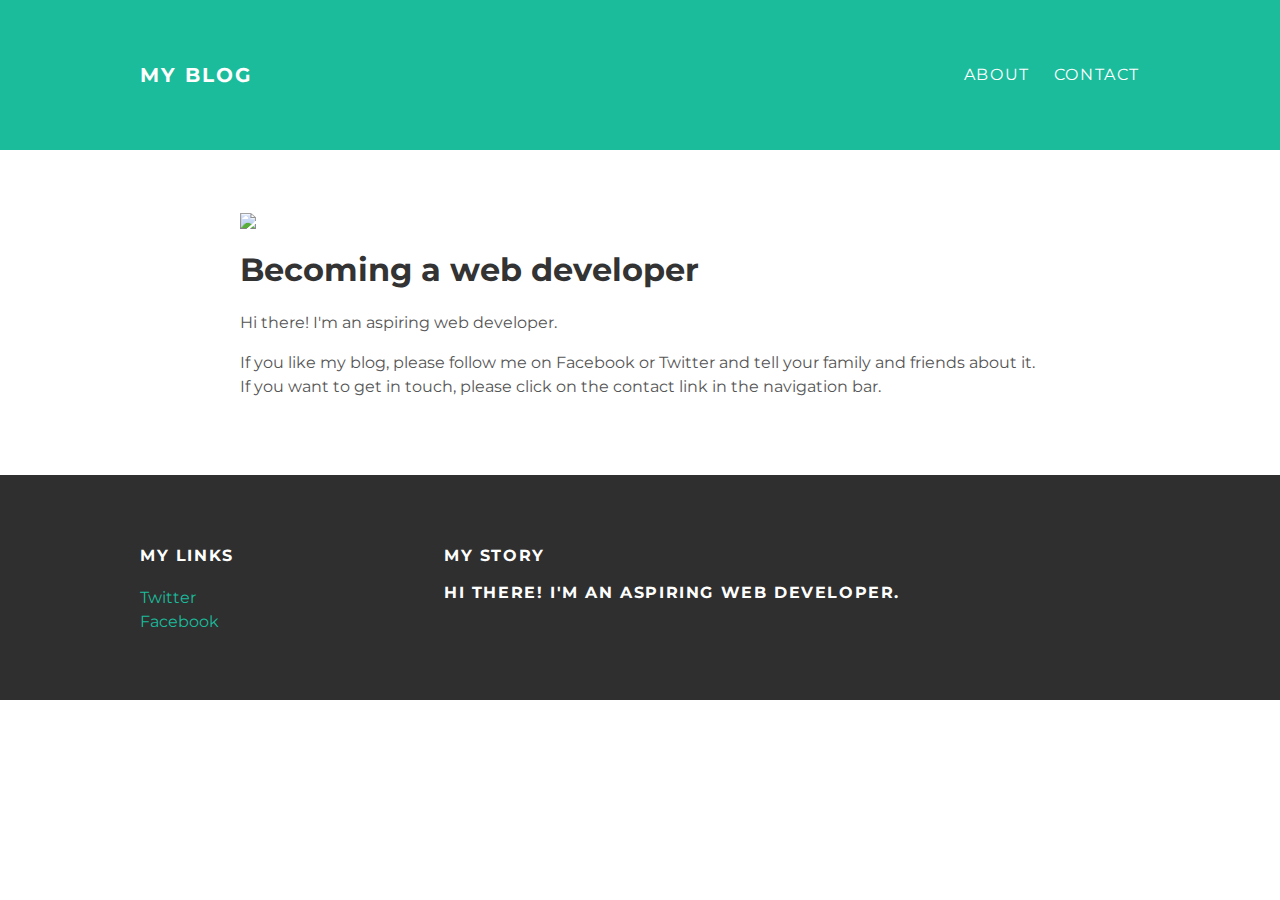
==== about.html @ 5bc60c65 "Add files via upload" ====
<!DOCTYPE html>
<html>
  <head>
    <title>My blog</title>
    <link rel="stylesheet" type="text/css"
  href="styles.css">
  </head>
  <body>
    <div id="header">
      <div class="container">
        <a id="header-title" href="index.html">My Blog</a>
        <ul id="header-nav">
          <li><a href="about.html">About</a></li>
          <li><a href="mailto:muster@me.com">Contact</a></li>
        <ul>
      </div>
    </div>
    <div id="content">
      <div class="container">
        <div class="about">
          <div class="about-author">
            <img src="passfoto.jpg">
          </div>
          <h1 class="about-title">Becoming a web developer</h1>
          <div class="about-content">
            <p>Hi there! I'm an aspiring web developer.</p>
            <p>If you like my blog, please follow me on Facebook or Twitter and tell your family and friends about it. If you want to get in touch, please click on the contact link in the navigation bar.</p>
          </div>
        </div>
      </div>
    </div>
    <div id="footer">
      <div class="container">
        <div class="column">
          <h4>My Links</h4>
          <p>
            <a href="">Twitter</a>
            <br>
            <a href="">Facebook</a>
          </p>
        </div>
        <div class="column">
          <h4>My Story</4>
          <p>Hi there! I'm an aspiring web developer.</p>
        </div>
      </div>
    </div>
  </body>
</html>
---- styles.css ----
@import url(http://fonts.googleapis.com/css?family=Montserrat:400,700);
body {
  color: #555;
  margin: 0;
  font-family: 'Montserrat', sans-serif;
}
#header {
  background-color: #1abc9c;
  height: 150px;
  line-height: 150px;
}
#header a {
  color: white;
  text-decoration: none;
  text-transform: uppercase;
  letter-spacing: 0.1em;
}
#header a:hover {
  color: #222;
}
#header-title {
  display: block;
  float: left;
  font-size: 20px;
  font-weight: bold;
}
#header-nav {
  display: block;
  float: right;
  margin-top: 0;
}
#header-nav li {
  display: inline;
  padding-left: 20px;
}
.container {
  max-width: 1000px;
  margin: 0 auto;
}
#footer {
  background-color: #2f2f2f;
  padding: 50px 0;
}
.column {
  min-width: 300px;
  display: inline-block;
  vertical-align: top;
}
#footer h4 {
  color: white;
  text-transform: uppercase;
  letter-spacing: 0.1em;
}
#footer p {
  color: white;
}
a {
  color: #1abc9c;
  text-decoration: none;
}
a:hover {
  color: #F6A623;
}
.post, .about {
  max-width: 800px;
  margin: 0 auto;
  padding: 60px 0;
}
.post-author img {
  width: 50px;
  height: 50px;
  vertical-align: middle;
}
.about-author img {
  width: 225px;
  height: auto;
  vertical-align: middle;
}
.post-author span {
  margin-left: 16px;
}
.post-date {
  color: #D2D2D2;

  font-size: 14px;
  font-weight: bold;
  text-transform: uppercase;
  letter-spacing: 0.lem
}
h1, h2, h3, h4 {
  color: #333;
}
p {
  line-height: 1.5;
}
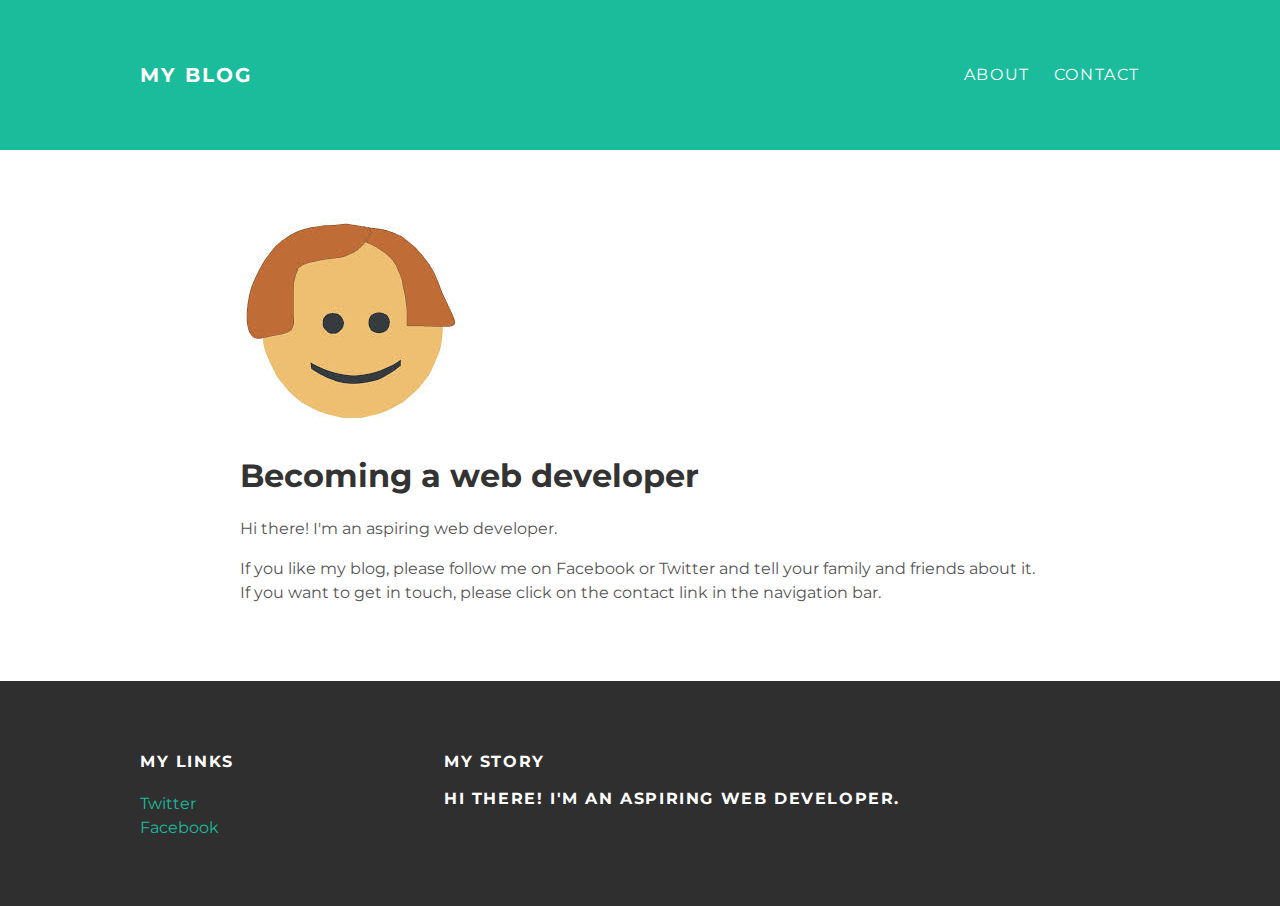
==== commit 2e4dd659: "Add files via upload" ====
--- a/about.html
+++ b/about.html
@@ -19,7 +19,7 @@
       <div class="container">
         <div class="about">
           <div class="about-author">
-            <img src="passfoto.jpg">
+            <img src="mensch.jpg">
           </div>
           <h1 class="about-title">Becoming a web developer</h1>
           <div class="about-content">
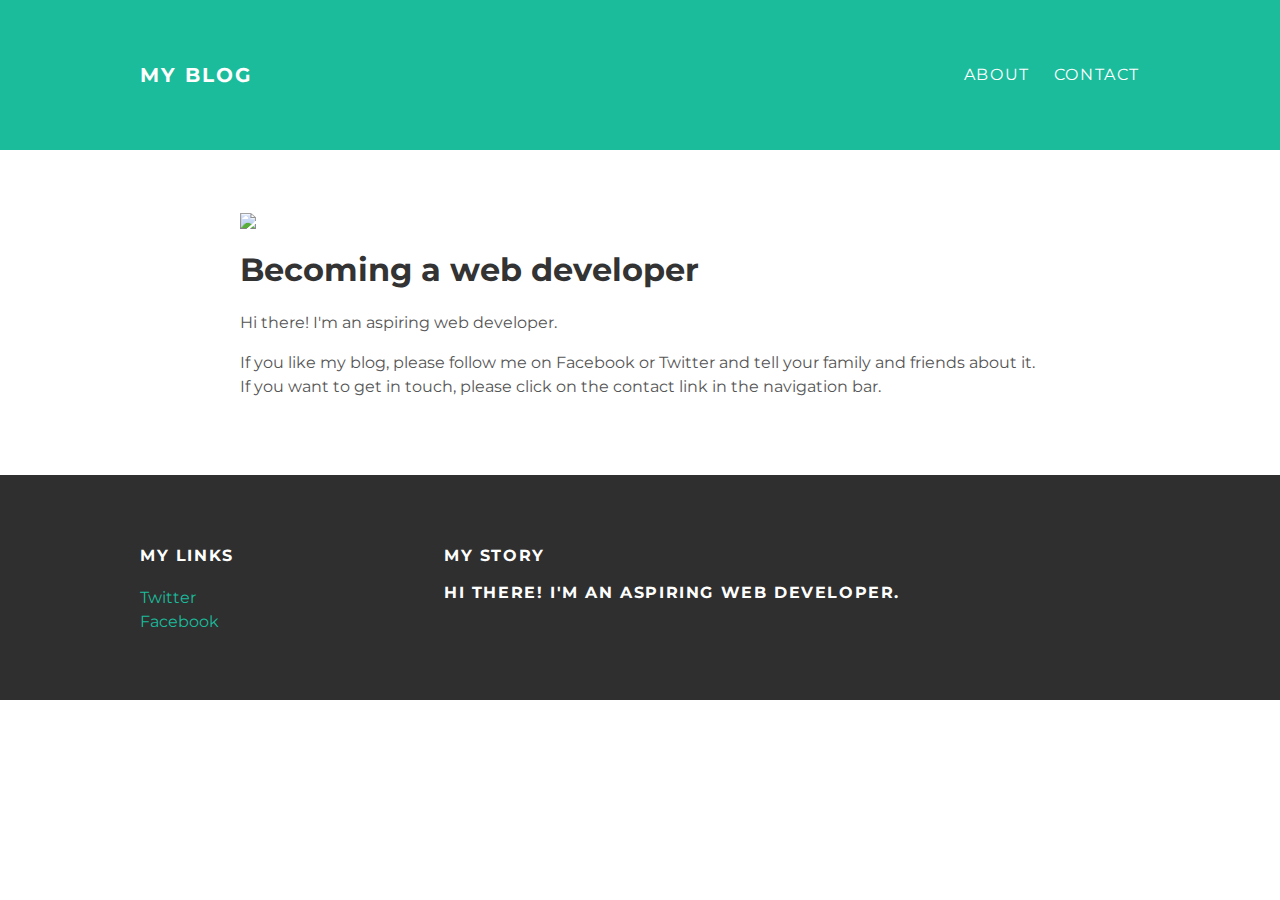
==== commit b4cbd2ce: "Add files via upload" ====
--- a/about.html
+++ b/about.html
@@ -19,7 +19,7 @@
       <div class="container">
         <div class="about">
           <div class="about-author">
-            <img src="mensch.jpg">
+            <img src="autor.jpg">
           </div>
           <h1 class="about-title">Becoming a web developer</h1>
           <div class="about-content">
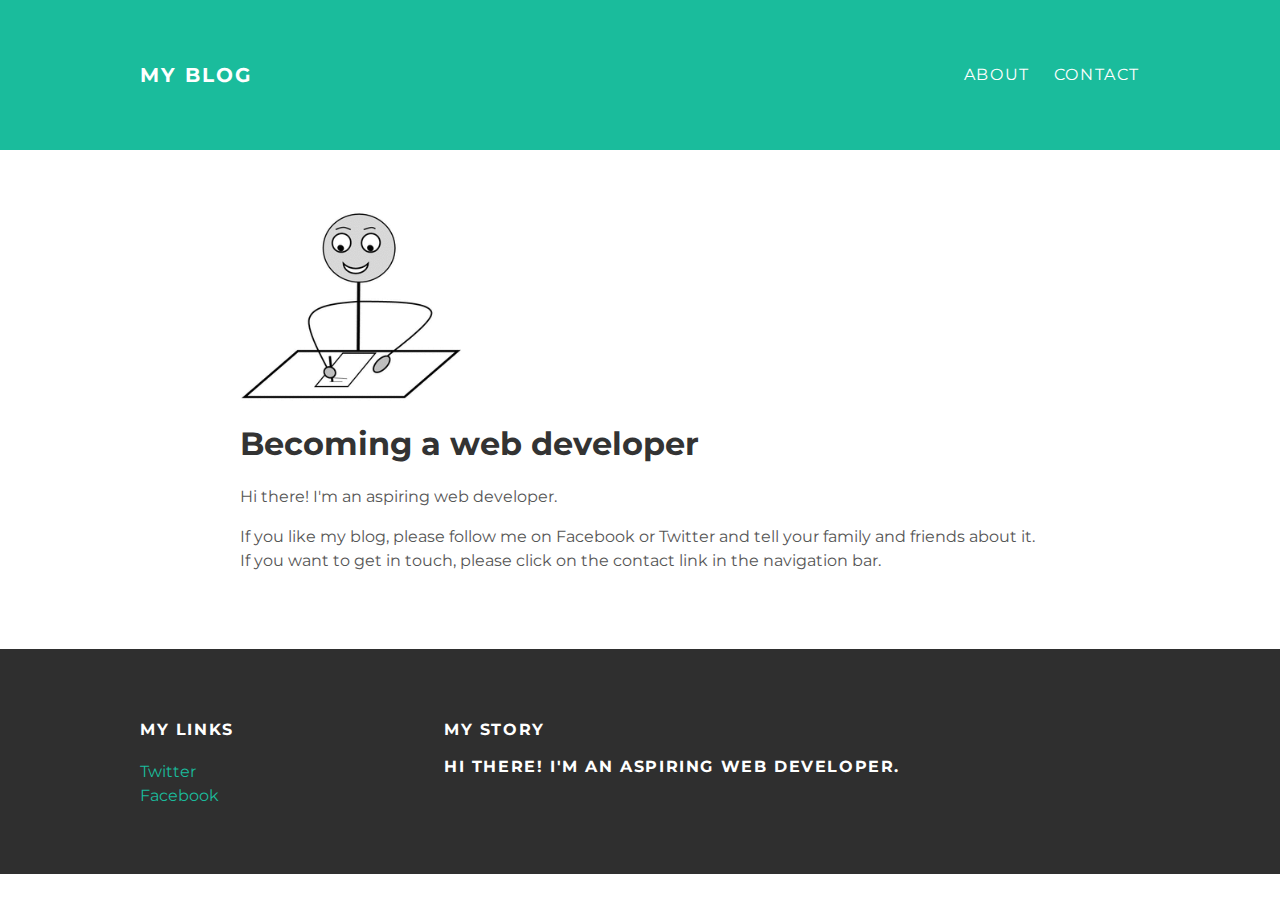
==== commit f0537035: "Add files via upload" ====
--- a/about.html
+++ b/about.html
@@ -19,7 +19,7 @@
       <div class="container">
         <div class="about">
           <div class="about-author">
-            <img src="autor.jpg">
+            <img src="autor.png">
           </div>
           <h1 class="about-title">Becoming a web developer</h1>
           <div class="about-content">
